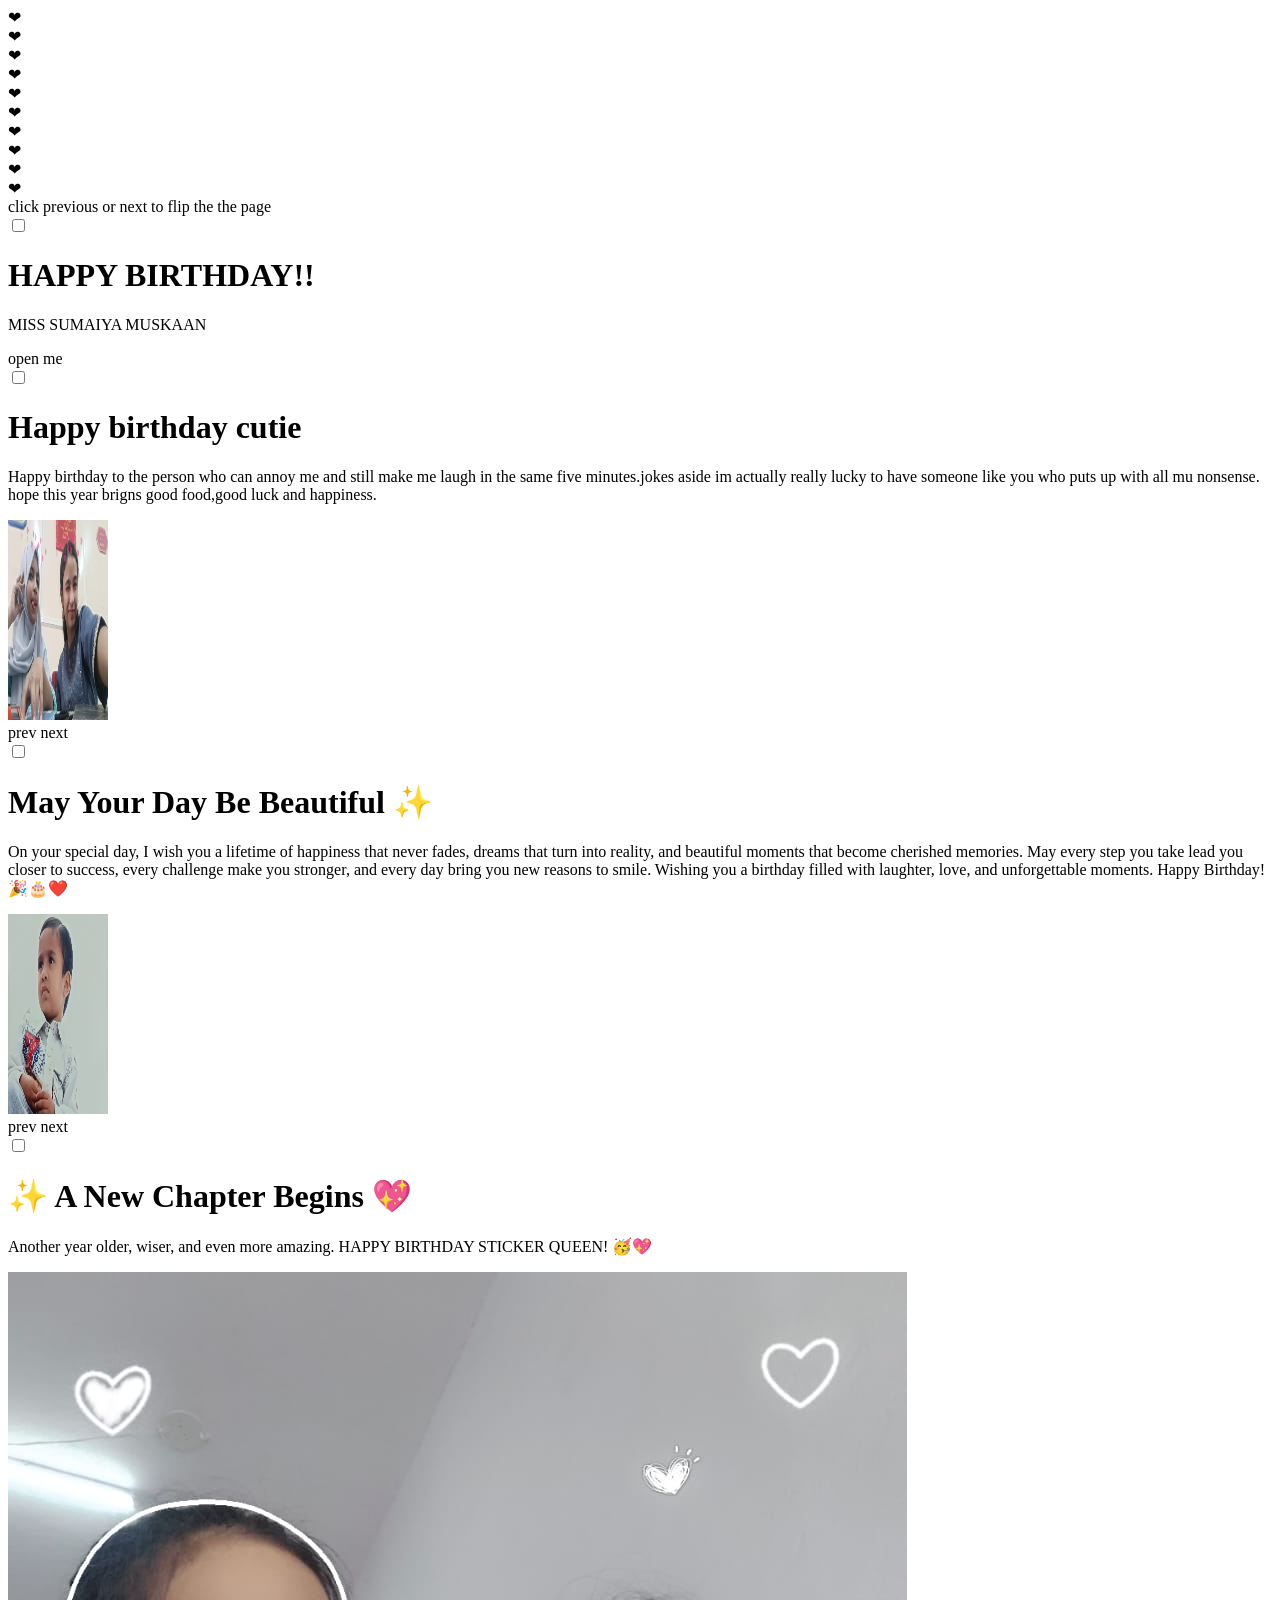
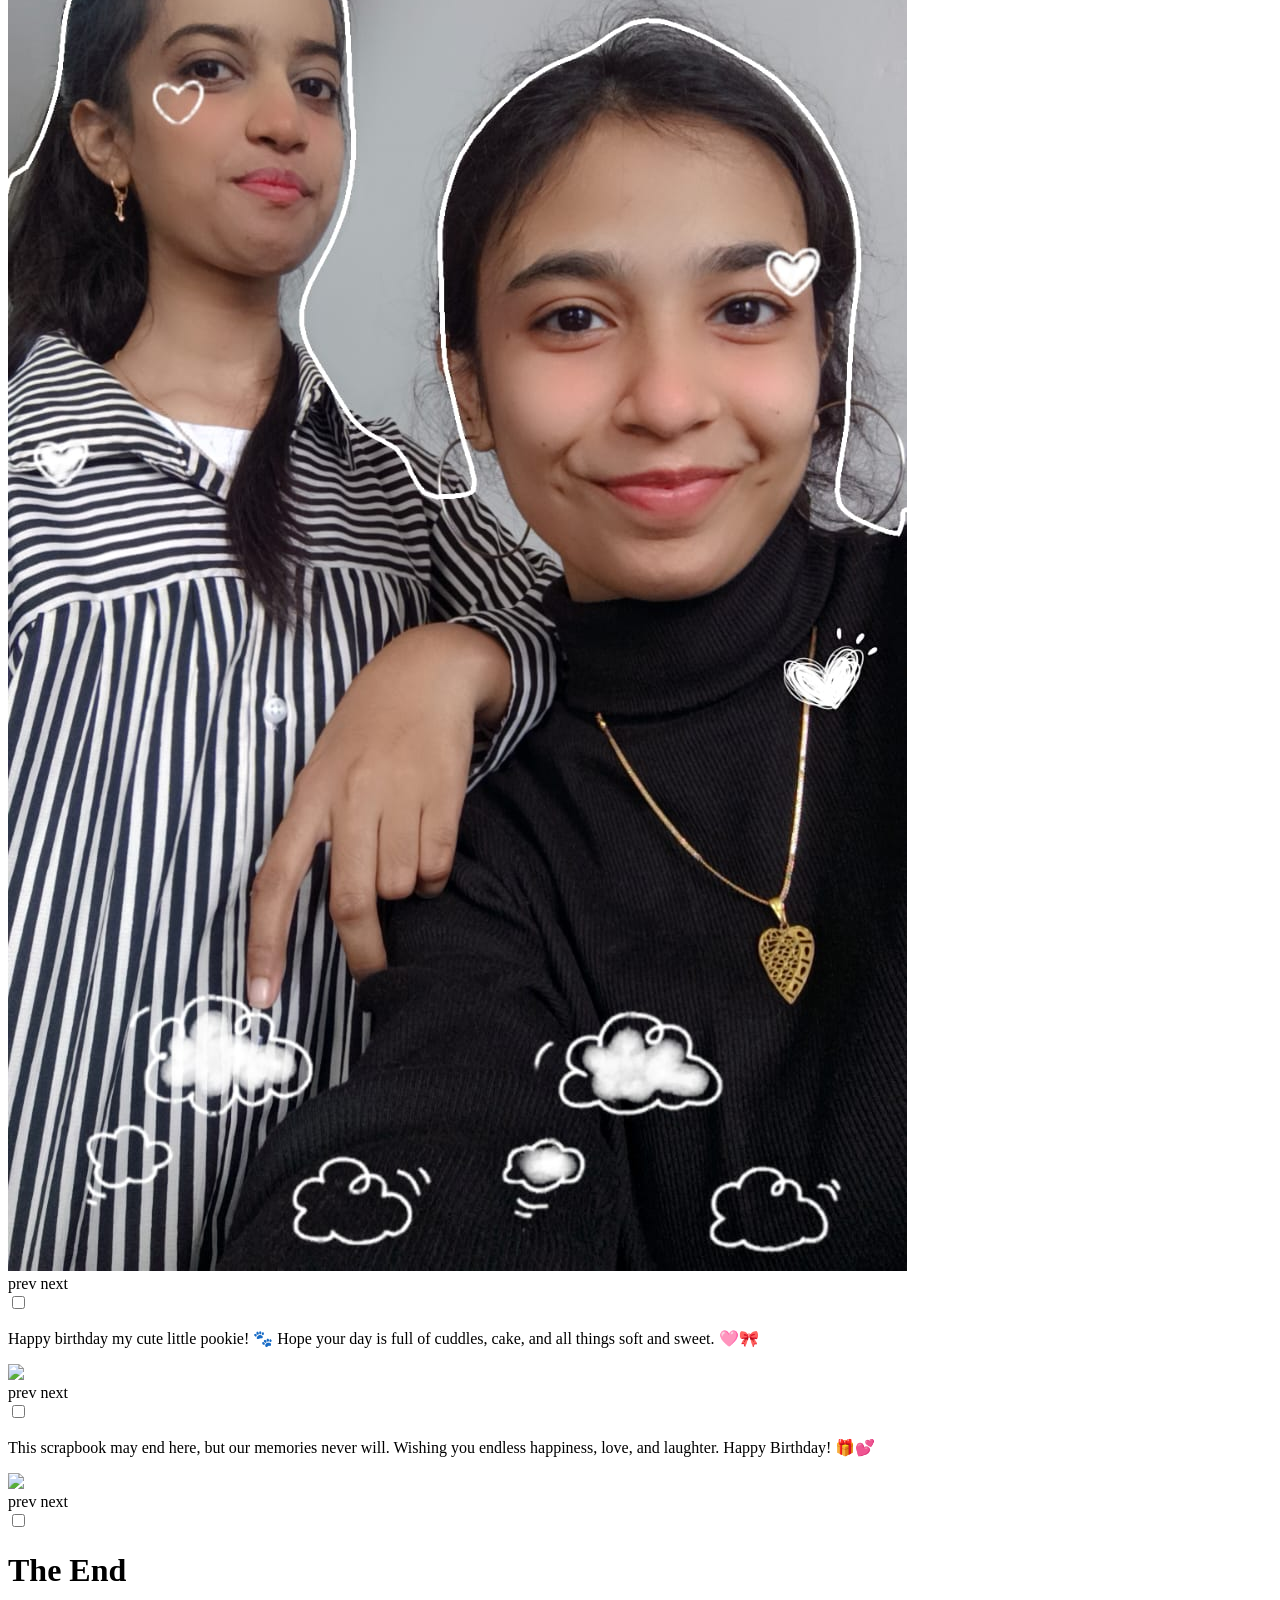
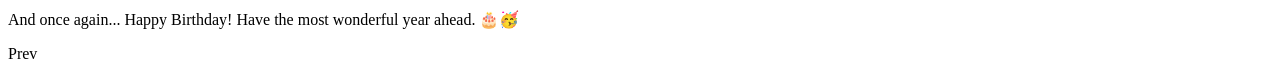
==== index.html @ 7c49c55a "Add files via upload" ====
<!DOCTYPE html>
<html lang="en">
<head>
    <meta charset="UTF-8">
    <meta name="viewport" content="width=device-width, initial-scale=1.0">
    <title>Document</title>
    <link rel="stylesheet" href="new.css">
    <link rel="preconnect" href="https://fonts.googleapis.com">
<link href="https://fonts.googleapis.com/css2?family=Caveat:wght@500;700&display=swap" rel="stylesheet">
</head>
<body>
   <div class="stars"></div>
  <div class="heart heart1">❤</div>
  <div class="heart heart2">❤</div>
  <div class="heart heart3">❤</div>
  <div class="heart heart4">❤</div>
  <div class="heart heart5">❤</div>
  <div class="heart heart6">❤</div>
  <div class="heart heart7">❤</div>
  <div class="heart heart8">❤</div>
  <div class="heart heart9">❤</div>
  <div class="heart heart10">❤</div>
 

<div class="hint">click previous or next to flip the the page</div>
<div class="book-container">
    <div class="book">
        <!-- page1:cover -->
         <input type="checkbox" id="p1" class="flip">
         <div class="page cover p1">
            <h1>HAPPY BIRTHDAY!!</h1>
            <p>MISS SUMAIYA MUSKAAN</p>
            <label class="cover next" for="p1">open me</label>
         </div>
         <!-- page2 -->
          <input type="checkbox" id="p2" class="flip">
          <div class="page p2">
            <!-- rightpage -->
             <div class="page-container">
                <div class="right-page">
                    <h1>Happy birthday cutie</h1>
                <P>Happy birthday to the person who can annoy me and still make me laugh in the same five minutes.jokes aside im actually really lucky to have someone like you who puts up with all mu nonsense.
                hope this year brigns good food,good luck and happiness.
             </P>
             </div>
             <!-- leftpage -->
              <div class="left-page">
             <div class="polaroid"> 
              <img src="muskaan.1.jpeg" height="200px" width="100px">
            </div>
              </div> 
             </div>
              <label class="corner prev" for="p1">prev</label>
                <label class="corner next" for="p2">next</label>
          </div>
          <!-- page3 -->
            <input type="checkbox" id="p3" class="flip">
          <div class="page p3">
            <!-- rightpage -->
             <div class="page-container">
                <div class="right-page">
                   <h1>May Your Day Be Beautiful ✨</h1>
                <P>On your special day, I wish you a lifetime of happiness that never fades, dreams that turn into reality, and beautiful moments that become cherished memories. May every step you take lead you closer to success, every challenge make you stronger, and every day bring you new reasons to smile.
                  Wishing you a birthday filled with laughter, love, and unforgettable moments. Happy Birthday! 🎉🎂❤️
             </P>
             </div>
             <!-- leftpage -->
              <div class="left-page">
             <div class="polaroid">
               <img src="muskaan.3.jpeg" height="200px" width="100px">
             </div>
              </div>
             </div>
              <label class="corner prev" for="p2">prev</label>
                <label class="corner next" for="p3">next</label>
          </div>
          <!-- page4 -->
            <input type="checkbox" id="p4" class="flip">
          <div class="page p4">
            <!-- rightpage -->
            <div class="page-container">
                 <div class="right-page">
                  <h1>✨ A New Chapter Begins 💖</h1>
                <P>Another year older, wiser, and even more amazing. HAPPY BIRTHDAY STICKER QUEEN! 🥳💖
             </P>
             </div>
             <!-- leftpage -->
              <div class="left-page">
             <div class="polaroid">
             <img src="sumaiya.1.jpeg">
            
             </div>
              </div>
            </div>
              <label class="corner prev" for="p3">prev</label>
                <label class="corner next" for="p4">next</label>
          </div>
          <!-- page5 -->
            <input type="checkbox" id="p5" class="flip">
          <div class="page p5">
            <!-- rightpage -->
             <div class="page-container">
                <div class="right-page">
                <P>Happy birthday my cute little pookie! 🐾 Hope your day is full of cuddles, cake, and all things soft and sweet. 🩷🎀
             </P>
             </div>
             <!-- leftpage -->
              <div class="left-page">
            <img src="https://encrypted-tbn0.gstatic.com/images?q=tbn:ANd9GcQgfj0RF3R694NCKuXHL8I7Q77uCmLaYUZN8ybSMctIMw&s=10">
              </div>
             </div>
              <label class="corner prev" for="p4">prev</label>
                <label class="corner next" for="p5">next</label>
          </div>
          <!-- page6 -->
            <input type="checkbox" id="p6" class="flip">
          <div class="page p6">
            <!-- rightpage -->
             <div class="page-container">
                <div class="right-page">
                <P>This scrapbook may end here, but our memories never will. Wishing you endless happiness, love, and laughter. Happy Birthday! 🎁💕
             </P>
             </div>
             <!-- leftpage -->
              <div class="left-page">
                <img src="https://encrypted-tbn0.gstatic.com/images?q=tbn:ANd9GcQgfj0RF3R694NCKuXHL8I7Q77uCmLaYUZN8ybSMctIMw&s=10">

              </div>
             </div>
              <label class="corner prev" for="p5">prev</label>
                <label class="corner next" for="p6">next</label>
          </div>
            <!-- Page 7: Last page -->
      <input type="checkbox" id="p7" class="flip">
      <div class="page last-page p7">
        <h1>The End</h1>
        <p>And once again... Happy Birthday! Have the most wonderful year ahead. 🎂🥳</p>
        <label class="corner prev" for="p6">Prev</label>
      </div>
 </div>
</div>
</body>
</html>
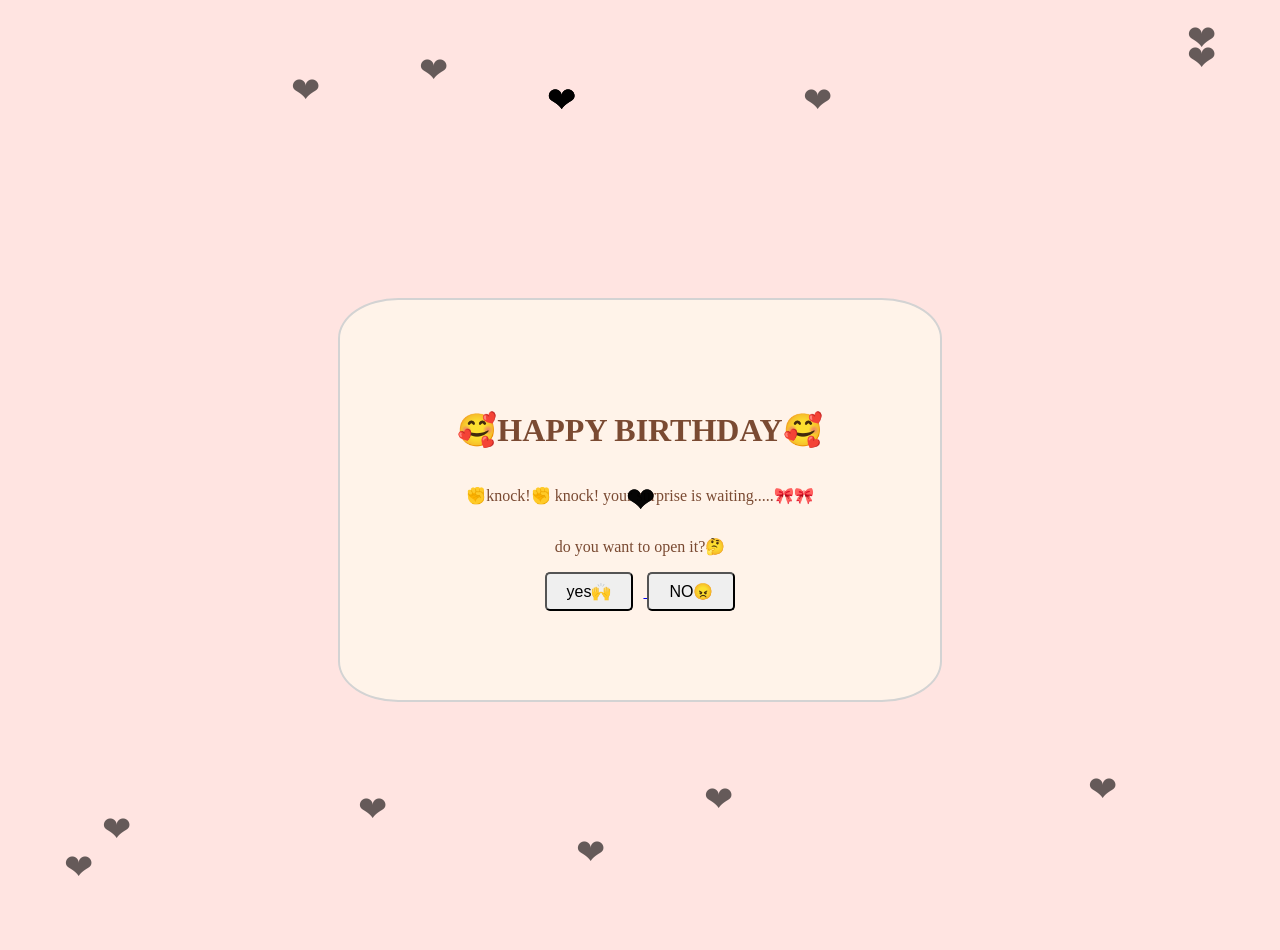
==== commit 0d848aec: "Add files via upload" ====
--- a/index.html
+++ b/index.html
@@ -4,13 +4,163 @@
     <meta charset="UTF-8">
     <meta name="viewport" content="width=device-width, initial-scale=1.0">
     <title>Document</title>
-    <link rel="stylesheet" href="new.css">
-    <link rel="preconnect" href="https://fonts.googleapis.com">
-<link href="https://fonts.googleapis.com/css2?family=Caveat:wght@500;700&display=swap" rel="stylesheet">
+    <style>
+        body{
+            margin:0;
+            padding:0;
+            box-sizing:border-box;
+            display:flex;
+            margin-top:50px;
+            justify-content:center;
+            align-items:center;
+            height:100vh;
+              background-color: #FFE4E1;
+            }
+        .container{
+         height:400px;
+         width:600px;
+         border:2px solid lightgray;
+         border-radius: 10%;
+        display:flex;
+        justify-content:center;
+        align-items:center;
+        flex-direction:column;
+        background-color:#FFF3E9;
+        color:  #7A4A32;
+        }     
+      ;
+A 
+        .button{
+           display:flex;
+           flex-direction:row;
+           
+        }
+        .first-button{
+            margin-right:10px;
+              padding: 8px 20px;
+              font-size: 16px;
+              border-radius:5px 5px 5px 5px;
+        }
+        .second-button{
+            padding: 8px 20px;
+            font-size: 16px;
+            border-radius:5px 5px 5px 5px;
+        }
+        .second-button:hover{
+             transform: translate(50px, 20px);
+        }
+        .heart{
+    position:absolute;
+    color:black;
+    font-size:35px;
+    animation:float 6s linear infinite;
+    opacity:.6;
+}
+
+.heart1{
+    left:8%;
+    bottom:50px;
+}
+
+.heart2{
+    left:85%;
+    bottom:90px;
+    animation-delay:2s;
+}
+
+.heart3{
+    left:55%;
+    bottom:80px;
+    /* animation-delay:4s; */
+}
+.heart4{
+    left:28%;
+    bottom:70px;
+}
+
+.heart5{
+    left:5%;
+    bottom:12px;
+    /* animation-delay:2s; */
+}
+
+.heart6{
+    right:55%;
+  top:80px;
+    /* animation-delay:4s; */
+}
+.heart7{
+    right:55%;
+  top:80px;
+    /* animation-delay:4s; */
+}
+.heart8{
+    right:65%;
+  top:50px;
+   
+}
+.heart9{
+    right:75%;
+  top:70px;
+    /* animation-delay:4s; */
+}
+.heart10{
+    right:5%;
+  top:38px;
+    /* animation-delay:4s; */
+}
+.heart15{
+    left:45%;
+    bottom:27px;
+    /* animation-delay:2s; */
+}
+
+.heart16{
+    right:35%;
+  top:80px;
+    /* animation-delay:4s; */
+}
+.heart17{
+    right:55%;
+  top:80px;
+    animation-delay:4s;
+}
+.heart18{
+    right:55%;
+  top:80px;
+    animation-delay:4s;
+}
+.heart19{
+    right:55%;
+  top:80px;
+    animation-delay:4s;
+}
+.heart20{
+    right:5%;
+  top:18px;
+    animation-delay:4s;
+}
+@keyframes float{
+
+0%{
+transform:translateY(0);
+opacity:0;
+}
+
+20%{
+opacity:1;
+}
+
+100%{
+transform:translateY(-120vh);
+opacity:0;
+}
+
+}
+    </style>
 </head>
 <body>
-   <div class="stars"></div>
-  <div class="heart heart1">❤</div>
+    <div class="heart heart1">❤</div>
   <div class="heart heart2">❤</div>
   <div class="heart heart3">❤</div>
   <div class="heart heart4">❤</div>
@@ -20,124 +170,30 @@
   <div class="heart heart8">❤</div>
   <div class="heart heart9">❤</div>
   <div class="heart heart10">❤</div>
- 
-
-<div class="hint">click previous or next to flip the the page</div>
-<div class="book-container">
-    <div class="book">
-        <!-- page1:cover -->
-         <input type="checkbox" id="p1" class="flip">
-         <div class="page cover p1">
-            <h1>HAPPY BIRTHDAY!!</h1>
-            <p>MISS SUMAIYA MUSKAAN</p>
-            <label class="cover next" for="p1">open me</label>
-         </div>
-         <!-- page2 -->
-          <input type="checkbox" id="p2" class="flip">
-          <div class="page p2">
-            <!-- rightpage -->
-             <div class="page-container">
-                <div class="right-page">
-                    <h1>Happy birthday cutie</h1>
-                <P>Happy birthday to the person who can annoy me and still make me laugh in the same five minutes.jokes aside im actually really lucky to have someone like you who puts up with all mu nonsense.
-                hope this year brigns good food,good luck and happiness.
-             </P>
-             </div>
-             <!-- leftpage -->
-              <div class="left-page">
-             <div class="polaroid"> 
-              <img src="muskaan.1.jpeg" height="200px" width="100px">
-            </div>
-              </div> 
-             </div>
-              <label class="corner prev" for="p1">prev</label>
-                <label class="corner next" for="p2">next</label>
-          </div>
-          <!-- page3 -->
-            <input type="checkbox" id="p3" class="flip">
-          <div class="page p3">
-            <!-- rightpage -->
-             <div class="page-container">
-                <div class="right-page">
-                   <h1>May Your Day Be Beautiful ✨</h1>
-                <P>On your special day, I wish you a lifetime of happiness that never fades, dreams that turn into reality, and beautiful moments that become cherished memories. May every step you take lead you closer to success, every challenge make you stronger, and every day bring you new reasons to smile.
-                  Wishing you a birthday filled with laughter, love, and unforgettable moments. Happy Birthday! 🎉🎂❤️
-             </P>
-             </div>
-             <!-- leftpage -->
-              <div class="left-page">
-             <div class="polaroid">
-               <img src="muskaan.3.jpeg" height="200px" width="100px">
-             </div>
-              </div>
-             </div>
-              <label class="corner prev" for="p2">prev</label>
-                <label class="corner next" for="p3">next</label>
-          </div>
-          <!-- page4 -->
-            <input type="checkbox" id="p4" class="flip">
-          <div class="page p4">
-            <!-- rightpage -->
-            <div class="page-container">
-                 <div class="right-page">
-                  <h1>✨ A New Chapter Begins 💖</h1>
-                <P>Another year older, wiser, and even more amazing. HAPPY BIRTHDAY STICKER QUEEN! 🥳💖
-             </P>
-             </div>
-             <!-- leftpage -->
-              <div class="left-page">
-             <div class="polaroid">
-             <img src="sumaiya.1.jpeg">
-            
-             </div>
-              </div>
-            </div>
-              <label class="corner prev" for="p3">prev</label>
-                <label class="corner next" for="p4">next</label>
-          </div>
-          <!-- page5 -->
-            <input type="checkbox" id="p5" class="flip">
-          <div class="page p5">
-            <!-- rightpage -->
-             <div class="page-container">
-                <div class="right-page">
-                <P>Happy birthday my cute little pookie! 🐾 Hope your day is full of cuddles, cake, and all things soft and sweet. 🩷🎀
-             </P>
-             </div>
-             <!-- leftpage -->
-              <div class="left-page">
-            <img src="https://encrypted-tbn0.gstatic.com/images?q=tbn:ANd9GcQgfj0RF3R694NCKuXHL8I7Q77uCmLaYUZN8ybSMctIMw&s=10">
-              </div>
-             </div>
-              <label class="corner prev" for="p4">prev</label>
-                <label class="corner next" for="p5">next</label>
-          </div>
-          <!-- page6 -->
-            <input type="checkbox" id="p6" class="flip">
-          <div class="page p6">
-            <!-- rightpage -->
-             <div class="page-container">
-                <div class="right-page">
-                <P>This scrapbook may end here, but our memories never will. Wishing you endless happiness, love, and laughter. Happy Birthday! 🎁💕
-             </P>
-             </div>
-             <!-- leftpage -->
-              <div class="left-page">
-                <img src="https://encrypted-tbn0.gstatic.com/images?q=tbn:ANd9GcQgfj0RF3R694NCKuXHL8I7Q77uCmLaYUZN8ybSMctIMw&s=10">
-
-              </div>
-             </div>
-              <label class="corner prev" for="p5">prev</label>
-                <label class="corner next" for="p6">next</label>
-          </div>
-            <!-- Page 7: Last page -->
-      <input type="checkbox" id="p7" class="flip">
-      <div class="page last-page p7">
-        <h1>The End</h1>
-        <p>And once again... Happy Birthday! Have the most wonderful year ahead. 🎂🥳</p>
-        <label class="corner prev" for="p6">Prev</label>
-      </div>
- </div>
-</div>
+   <div class="heart heart11">❤</div>
+  <div class="heart heart12">❤</div>
+  <div class="heart heart13">❤</div>
+  <div class="heart heart14">❤</div>
+  <div class="heart heart15">❤</div>
+  <div class="heart heart16">❤</div>
+  <div class="heart heart17">❤</div>
+  <div class="heart heart18">❤</div>
+  <div class="heart heart19">❤</div>
+  <div class="heart heart20">❤</div>
+    <!-- <a href="new.html">
+  <button class="first-button">yes</button>
+</a> -->
+   <div class="container">
+      <h1>🥰HAPPY BIRTHDAY🥰</h1>
+      <p> ✊knock!✊ knock! your surprise is waiting.....🎀🎀</p>
+      <P>do you want to open it?🤔</P>
+       <div class="button">
+        <!-- <button class="first-button">yes</button> -->
+      <a href="new.html">
+        <button class="first-button">yes🙌 </button>
+      </a>
+        <button class="second-button">NO😠</button>
+       </div>
+   </div> 
 </body>
 </html>
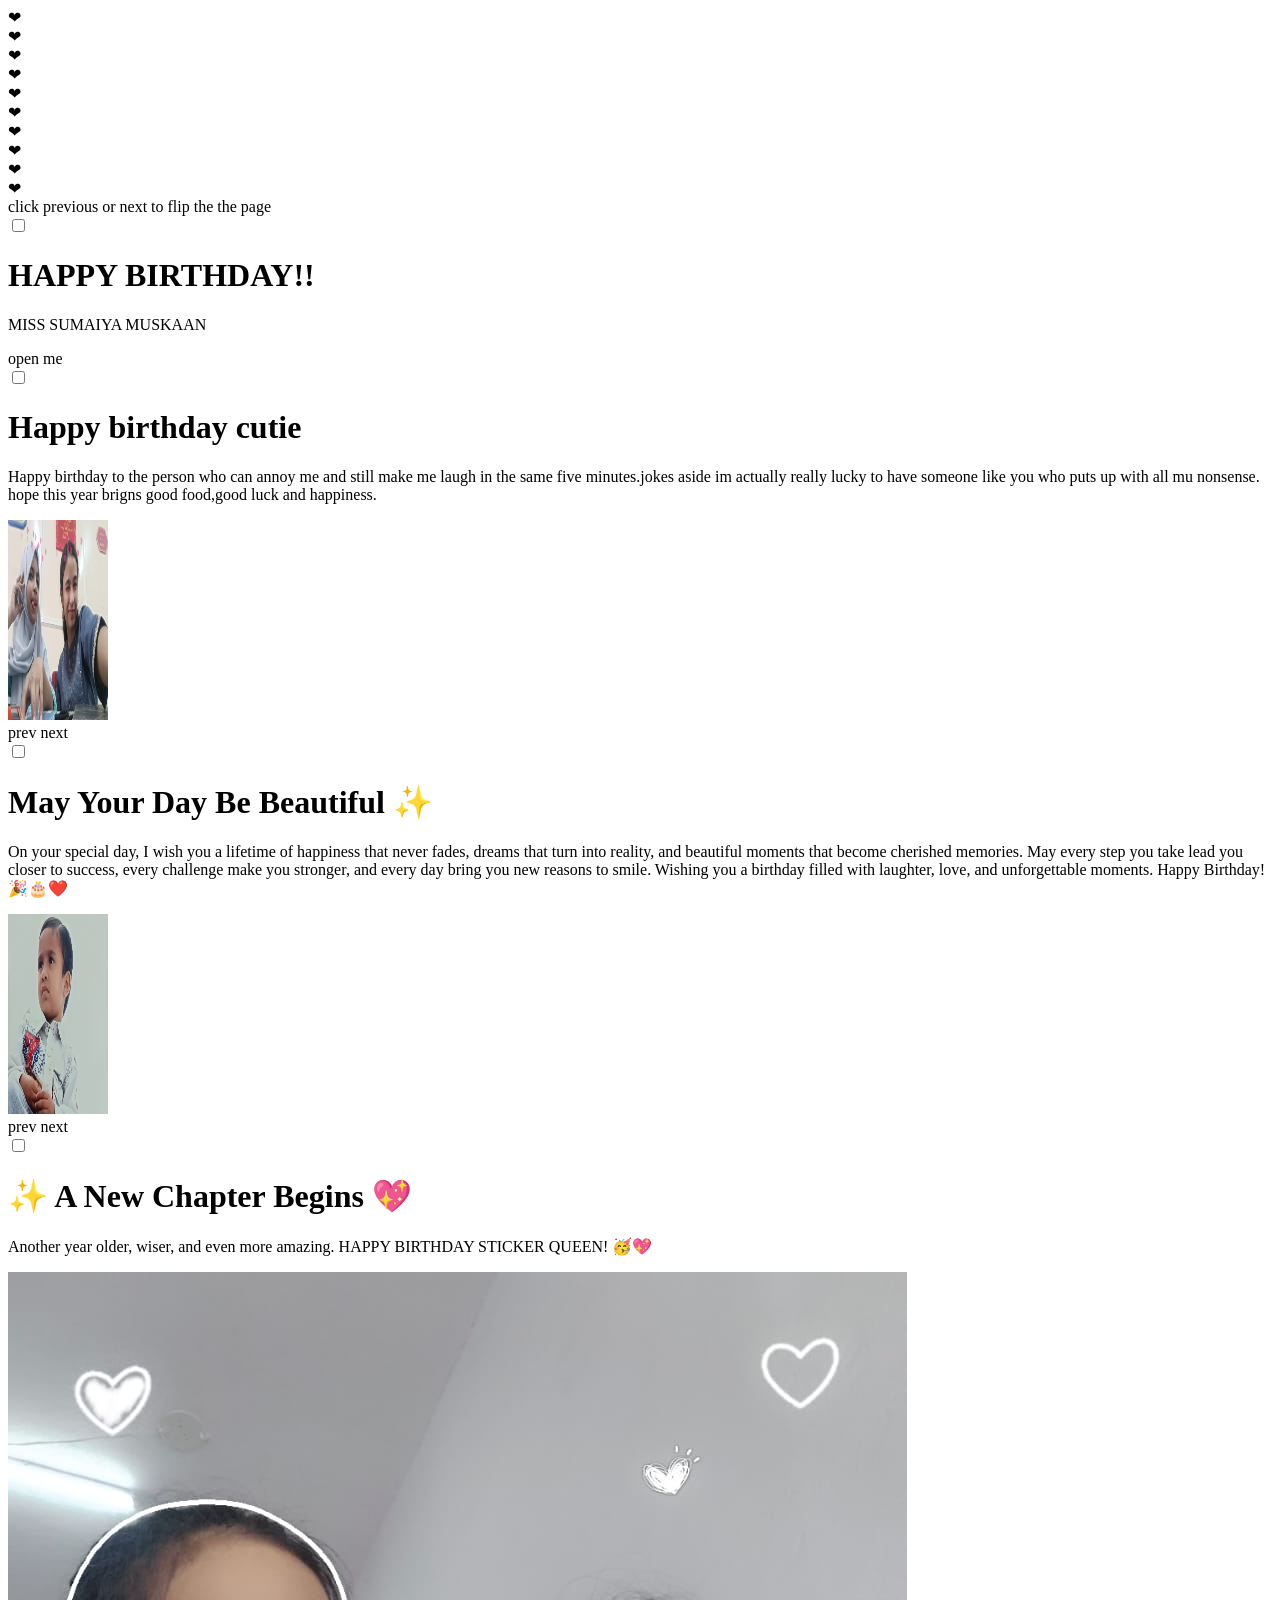
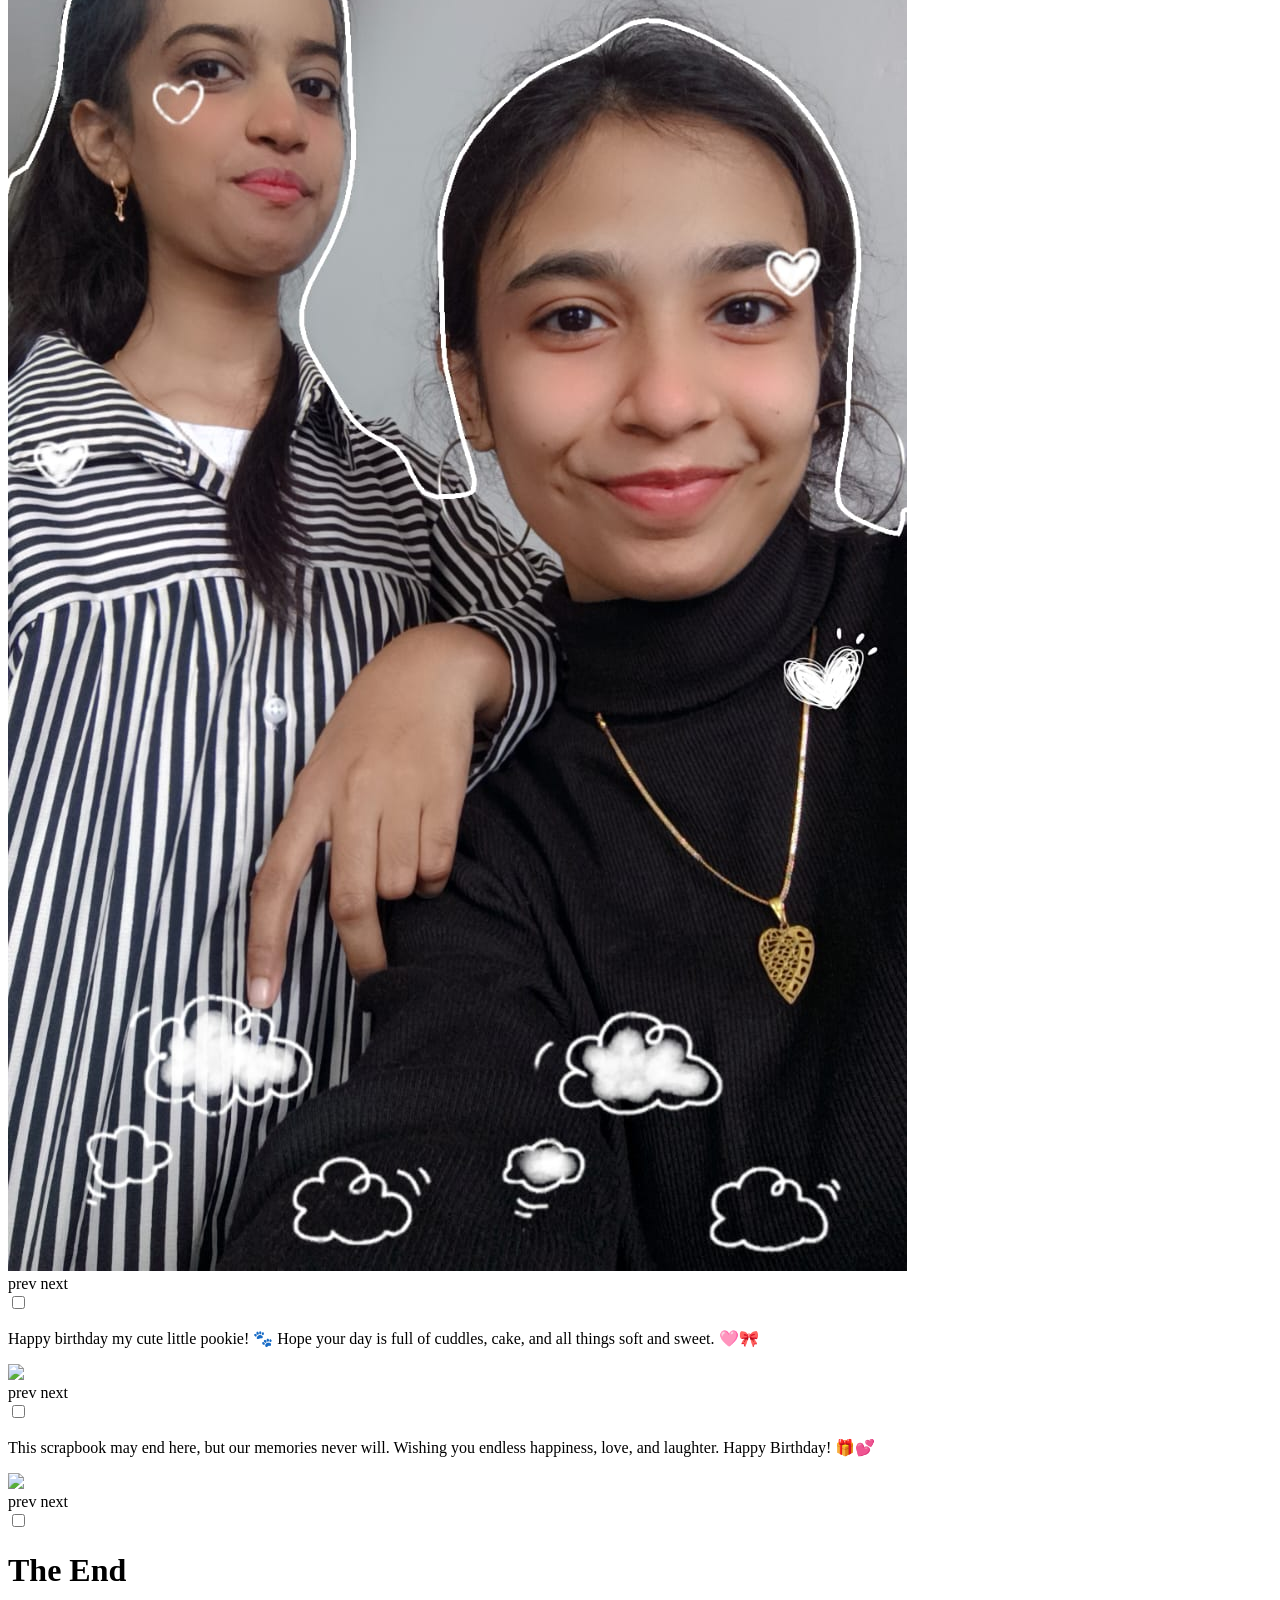
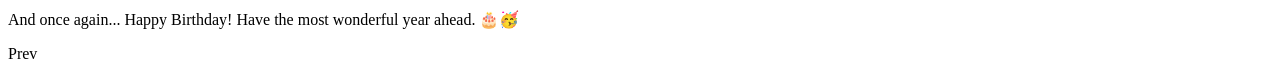
==== commit 8cca9366: "Add files via upload" ====
--- a/index.html
+++ b/index.html
@@ -4,163 +4,13 @@
     <meta charset="UTF-8">
     <meta name="viewport" content="width=device-width, initial-scale=1.0">
     <title>Document</title>
-    <style>
-        body{
-            margin:0;
-            padding:0;
-            box-sizing:border-box;
-            display:flex;
-            margin-top:50px;
-            justify-content:center;
-            align-items:center;
-            height:100vh;
-              background-color: #FFE4E1;
-            }
-        .container{
-         height:400px;
-         width:600px;
-         border:2px solid lightgray;
-         border-radius: 10%;
-        display:flex;
-        justify-content:center;
-        align-items:center;
-        flex-direction:column;
-        background-color:#FFF3E9;
-        color:  #7A4A32;
-        }     
-      ;
-A 
-        .button{
-           display:flex;
-           flex-direction:row;
-           
-        }
-        .first-button{
-            margin-right:10px;
-              padding: 8px 20px;
-              font-size: 16px;
-              border-radius:5px 5px 5px 5px;
-        }
-        .second-button{
-            padding: 8px 20px;
-            font-size: 16px;
-            border-radius:5px 5px 5px 5px;
-        }
-        .second-button:hover{
-             transform: translate(50px, 20px);
-        }
-        .heart{
-    position:absolute;
-    color:black;
-    font-size:35px;
-    animation:float 6s linear infinite;
-    opacity:.6;
-}
-
-.heart1{
-    left:8%;
-    bottom:50px;
-}
-
-.heart2{
-    left:85%;
-    bottom:90px;
-    animation-delay:2s;
-}
-
-.heart3{
-    left:55%;
-    bottom:80px;
-    /* animation-delay:4s; */
-}
-.heart4{
-    left:28%;
-    bottom:70px;
-}
-
-.heart5{
-    left:5%;
-    bottom:12px;
-    /* animation-delay:2s; */
-}
-
-.heart6{
-    right:55%;
-  top:80px;
-    /* animation-delay:4s; */
-}
-.heart7{
-    right:55%;
-  top:80px;
-    /* animation-delay:4s; */
-}
-.heart8{
-    right:65%;
-  top:50px;
-   
-}
-.heart9{
-    right:75%;
-  top:70px;
-    /* animation-delay:4s; */
-}
-.heart10{
-    right:5%;
-  top:38px;
-    /* animation-delay:4s; */
-}
-.heart15{
-    left:45%;
-    bottom:27px;
-    /* animation-delay:2s; */
-}
-
-.heart16{
-    right:35%;
-  top:80px;
-    /* animation-delay:4s; */
-}
-.heart17{
-    right:55%;
-  top:80px;
-    animation-delay:4s;
-}
-.heart18{
-    right:55%;
-  top:80px;
-    animation-delay:4s;
-}
-.heart19{
-    right:55%;
-  top:80px;
-    animation-delay:4s;
-}
-.heart20{
-    right:5%;
-  top:18px;
-    animation-delay:4s;
-}
-@keyframes float{
-
-0%{
-transform:translateY(0);
-opacity:0;
-}
-
-20%{
-opacity:1;
-}
-
-100%{
-transform:translateY(-120vh);
-opacity:0;
-}
-
-}
-    </style>
+    <link rel="stylesheet" href="new.css">
+    <link rel="preconnect" href="https://fonts.googleapis.com">
+<link href="https://fonts.googleapis.com/css2?family=Caveat:wght@500;700&display=swap" rel="stylesheet">
 </head>
 <body>
-    <div class="heart heart1">❤</div>
+   <div class="stars"></div>
+  <div class="heart heart1">❤</div>
   <div class="heart heart2">❤</div>
   <div class="heart heart3">❤</div>
   <div class="heart heart4">❤</div>
@@ -170,30 +20,124 @@
   <div class="heart heart8">❤</div>
   <div class="heart heart9">❤</div>
   <div class="heart heart10">❤</div>
-   <div class="heart heart11">❤</div>
-  <div class="heart heart12">❤</div>
-  <div class="heart heart13">❤</div>
-  <div class="heart heart14">❤</div>
-  <div class="heart heart15">❤</div>
-  <div class="heart heart16">❤</div>
-  <div class="heart heart17">❤</div>
-  <div class="heart heart18">❤</div>
-  <div class="heart heart19">❤</div>
-  <div class="heart heart20">❤</div>
-    <!-- <a href="new.html">
-  <button class="first-button">yes</button>
-</a> -->
-   <div class="container">
-      <h1>🥰HAPPY BIRTHDAY🥰</h1>
-      <p> ✊knock!✊ knock! your surprise is waiting.....🎀🎀</p>
-      <P>do you want to open it?🤔</P>
-       <div class="button">
-        <!-- <button class="first-button">yes</button> -->
-      <a href="new.html">
-        <button class="first-button">yes🙌 </button>
-      </a>
-        <button class="second-button">NO😠</button>
-       </div>
-   </div> 
+ 
+
+<div class="hint">click previous or next to flip the the page</div>
+<div class="book-container">
+    <div class="book">
+        <!-- page1:cover -->
+         <input type="checkbox" id="p1" class="flip">
+         <div class="page cover p1">
+            <h1>HAPPY BIRTHDAY!!</h1>
+            <p>MISS SUMAIYA MUSKAAN</p>
+            <label class="cover next" for="p1">open me</label>
+         </div>
+         <!-- page2 -->
+          <input type="checkbox" id="p2" class="flip">
+          <div class="page p2">
+            <!-- rightpage -->
+             <div class="page-container">
+                <div class="right-page">
+                    <h1>Happy birthday cutie</h1>
+                <P>Happy birthday to the person who can annoy me and still make me laugh in the same five minutes.jokes aside im actually really lucky to have someone like you who puts up with all mu nonsense.
+                hope this year brigns good food,good luck and happiness.
+             </P>
+             </div>
+             <!-- leftpage -->
+              <div class="left-page">
+             <div class="polaroid"> 
+              <img src="muskaan.1.jpeg" height="200px" width="100px">
+            </div>
+              </div> 
+             </div>
+              <label class="corner prev" for="p1">prev</label>
+                <label class="corner next" for="p2">next</label>
+          </div>
+          <!-- page3 -->
+            <input type="checkbox" id="p3" class="flip">
+          <div class="page p3">
+            <!-- rightpage -->
+             <div class="page-container">
+                <div class="right-page">
+                   <h1>May Your Day Be Beautiful ✨</h1>
+                <P>On your special day, I wish you a lifetime of happiness that never fades, dreams that turn into reality, and beautiful moments that become cherished memories. May every step you take lead you closer to success, every challenge make you stronger, and every day bring you new reasons to smile.
+                  Wishing you a birthday filled with laughter, love, and unforgettable moments. Happy Birthday! 🎉🎂❤️
+             </P>
+             </div>
+             <!-- leftpage -->
+              <div class="left-page">
+             <div class="polaroid">
+               <img src="muskaan.3.jpeg" height="200px" width="100px">
+             </div>
+              </div>
+             </div>
+              <label class="corner prev" for="p2">prev</label>
+                <label class="corner next" for="p3">next</label>
+          </div>
+          <!-- page4 -->
+            <input type="checkbox" id="p4" class="flip">
+          <div class="page p4">
+            <!-- rightpage -->
+            <div class="page-container">
+                 <div class="right-page">
+                  <h1>✨ A New Chapter Begins 💖</h1>
+                <P>Another year older, wiser, and even more amazing. HAPPY BIRTHDAY STICKER QUEEN! 🥳💖
+             </P>
+             </div>
+             <!-- leftpage -->
+              <div class="left-page">
+             <div class="polaroid">
+             <img src="sumaiya.1.jpeg">
+            
+             </div>
+              </div>
+            </div>
+              <label class="corner prev" for="p3">prev</label>
+                <label class="corner next" for="p4">next</label>
+          </div>
+          <!-- page5 -->
+            <input type="checkbox" id="p5" class="flip">
+          <div class="page p5">
+            <!-- rightpage -->
+             <div class="page-container">
+                <div class="right-page">
+                <P>Happy birthday my cute little pookie! 🐾 Hope your day is full of cuddles, cake, and all things soft and sweet. 🩷🎀
+             </P>
+             </div>
+             <!-- leftpage -->
+              <div class="left-page">
+            <img src="https://encrypted-tbn0.gstatic.com/images?q=tbn:ANd9GcQgfj0RF3R694NCKuXHL8I7Q77uCmLaYUZN8ybSMctIMw&s=10">
+              </div>
+             </div>
+              <label class="corner prev" for="p4">prev</label>
+                <label class="corner next" for="p5">next</label>
+          </div>
+          <!-- page6 -->
+            <input type="checkbox" id="p6" class="flip">
+          <div class="page p6">
+            <!-- rightpage -->
+             <div class="page-container">
+                <div class="right-page">
+                <P>This scrapbook may end here, but our memories never will. Wishing you endless happiness, love, and laughter. Happy Birthday! 🎁💕
+             </P>
+             </div>
+             <!-- leftpage -->
+              <div class="left-page">
+                <img src="https://encrypted-tbn0.gstatic.com/images?q=tbn:ANd9GcQgfj0RF3R694NCKuXHL8I7Q77uCmLaYUZN8ybSMctIMw&s=10">
+
+              </div>
+             </div>
+              <label class="corner prev" for="p5">prev</label>
+                <label class="corner next" for="p6">next</label>
+          </div>
+            <!-- Page 7: Last page -->
+      <input type="checkbox" id="p7" class="flip">
+      <div class="page last-page p7">
+        <h1>The End</h1>
+        <p>And once again... Happy Birthday! Have the most wonderful year ahead. 🎂🥳</p>
+        <label class="corner prev" for="p6">Prev</label>
+      </div>
+ </div>
+</div>
 </body>
 </html>
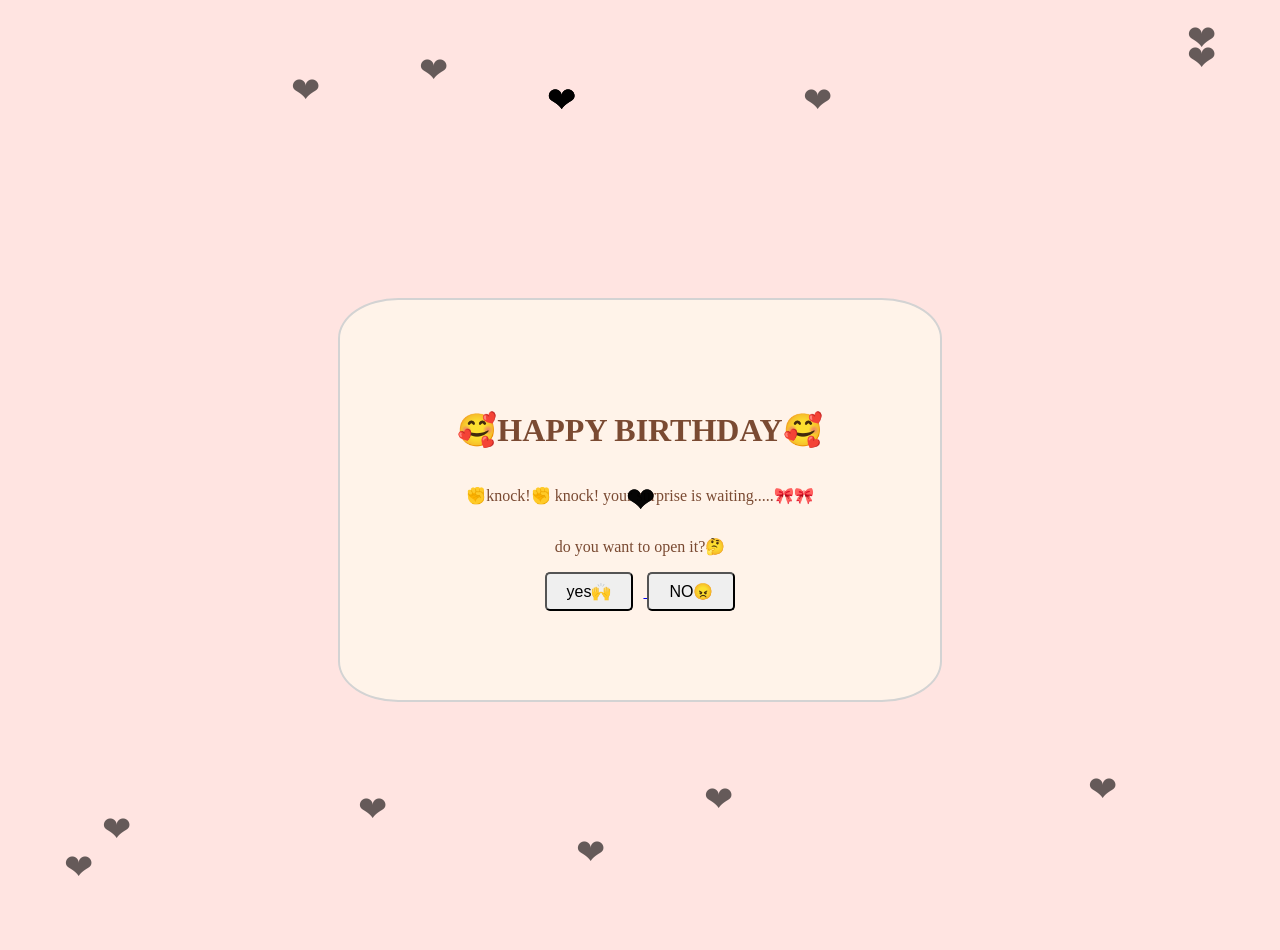
==== commit 3650db21: "Add files via upload" ====
--- a/index.html
+++ b/index.html
@@ -4,13 +4,163 @@
     <meta charset="UTF-8">
     <meta name="viewport" content="width=device-width, initial-scale=1.0">
     <title>Document</title>
-    <link rel="stylesheet" href="new.css">
-    <link rel="preconnect" href="https://fonts.googleapis.com">
-<link href="https://fonts.googleapis.com/css2?family=Caveat:wght@500;700&display=swap" rel="stylesheet">
+    <style>
+        body{
+            margin:0;
+            padding:0;
+            box-sizing:border-box;
+            display:flex;
+            margin-top:50px;
+            justify-content:center;
+            align-items:center;
+            height:100vh;
+              background-color: #FFE4E1;
+            }
+        .container{
+         height:400px;
+         width:600px;
+         border:2px solid lightgray;
+         border-radius: 10%;
+        display:flex;
+        justify-content:center;
+        align-items:center;
+        flex-direction:column;
+        background-color:#FFF3E9;
+        color:  #7A4A32;
+        }     
+      ;
+A 
+        .button{
+           display:flex;
+           flex-direction:row;
+           
+        }
+        .first-button{
+            margin-right:10px;
+              padding: 8px 20px;
+              font-size: 16px;
+              border-radius:5px 5px 5px 5px;
+        }
+        .second-button{
+            padding: 8px 20px;
+            font-size: 16px;
+            border-radius:5px 5px 5px 5px;
+        }
+        .second-button:hover{
+             transform: translate(50px, 20px);
+        }
+        .heart{
+    position:absolute;
+    color:black;
+    font-size:35px;
+    animation:float 6s linear infinite;
+    opacity:.6;
+}
+
+.heart1{
+    left:8%;
+    bottom:50px;
+}
+
+.heart2{
+    left:85%;
+    bottom:90px;
+    animation-delay:2s;
+}
+
+.heart3{
+    left:55%;
+    bottom:80px;
+    /* animation-delay:4s; */
+}
+.heart4{
+    left:28%;
+    bottom:70px;
+}
+
+.heart5{
+    left:5%;
+    bottom:12px;
+    /* animation-delay:2s; */
+}
+
+.heart6{
+    right:55%;
+  top:80px;
+    /* animation-delay:4s; */
+}
+.heart7{
+    right:55%;
+  top:80px;
+    /* animation-delay:4s; */
+}
+.heart8{
+    right:65%;
+  top:50px;
+   
+}
+.heart9{
+    right:75%;
+  top:70px;
+    /* animation-delay:4s; */
+}
+.heart10{
+    right:5%;
+  top:38px;
+    /* animation-delay:4s; */
+}
+.heart15{
+    left:45%;
+    bottom:27px;
+    /* animation-delay:2s; */
+}
+
+.heart16{
+    right:35%;
+  top:80px;
+    /* animation-delay:4s; */
+}
+.heart17{
+    right:55%;
+  top:80px;
+    animation-delay:4s;
+}
+.heart18{
+    right:55%;
+  top:80px;
+    animation-delay:4s;
+}
+.heart19{
+    right:55%;
+  top:80px;
+    animation-delay:4s;
+}
+.heart20{
+    right:5%;
+  top:18px;
+    animation-delay:4s;
+}
+@keyframes float{
+
+0%{
+transform:translateY(0);
+opacity:0;
+}
+
+20%{
+opacity:1;
+}
+
+100%{
+transform:translateY(-120vh);
+opacity:0;
+}
+
+}
+    </style>
 </head>
 <body>
-   <div class="stars"></div>
-  <div class="heart heart1">❤</div>
+    <div class="heart heart1">❤</div>
   <div class="heart heart2">❤</div>
   <div class="heart heart3">❤</div>
   <div class="heart heart4">❤</div>
@@ -20,124 +170,30 @@
   <div class="heart heart8">❤</div>
   <div class="heart heart9">❤</div>
   <div class="heart heart10">❤</div>
- 
-
-<div class="hint">click previous or next to flip the the page</div>
-<div class="book-container">
-    <div class="book">
-        <!-- page1:cover -->
-         <input type="checkbox" id="p1" class="flip">
-         <div class="page cover p1">
-            <h1>HAPPY BIRTHDAY!!</h1>
-            <p>MISS SUMAIYA MUSKAAN</p>
-            <label class="cover next" for="p1">open me</label>
-         </div>
-         <!-- page2 -->
-          <input type="checkbox" id="p2" class="flip">
-          <div class="page p2">
-            <!-- rightpage -->
-             <div class="page-container">
-                <div class="right-page">
-                    <h1>Happy birthday cutie</h1>
-                <P>Happy birthday to the person who can annoy me and still make me laugh in the same five minutes.jokes aside im actually really lucky to have someone like you who puts up with all mu nonsense.
-                hope this year brigns good food,good luck and happiness.
-             </P>
-             </div>
-             <!-- leftpage -->
-              <div class="left-page">
-             <div class="polaroid"> 
-              <img src="muskaan.1.jpeg" height="200px" width="100px">
-            </div>
-              </div> 
-             </div>
-              <label class="corner prev" for="p1">prev</label>
-                <label class="corner next" for="p2">next</label>
-          </div>
-          <!-- page3 -->
-            <input type="checkbox" id="p3" class="flip">
-          <div class="page p3">
-            <!-- rightpage -->
-             <div class="page-container">
-                <div class="right-page">
-                   <h1>May Your Day Be Beautiful ✨</h1>
-                <P>On your special day, I wish you a lifetime of happiness that never fades, dreams that turn into reality, and beautiful moments that become cherished memories. May every step you take lead you closer to success, every challenge make you stronger, and every day bring you new reasons to smile.
-                  Wishing you a birthday filled with laughter, love, and unforgettable moments. Happy Birthday! 🎉🎂❤️
-             </P>
-             </div>
-             <!-- leftpage -->
-              <div class="left-page">
-             <div class="polaroid">
-               <img src="muskaan.3.jpeg" height="200px" width="100px">
-             </div>
-              </div>
-             </div>
-              <label class="corner prev" for="p2">prev</label>
-                <label class="corner next" for="p3">next</label>
-          </div>
-          <!-- page4 -->
-            <input type="checkbox" id="p4" class="flip">
-          <div class="page p4">
-            <!-- rightpage -->
-            <div class="page-container">
-                 <div class="right-page">
-                  <h1>✨ A New Chapter Begins 💖</h1>
-                <P>Another year older, wiser, and even more amazing. HAPPY BIRTHDAY STICKER QUEEN! 🥳💖
-             </P>
-             </div>
-             <!-- leftpage -->
-              <div class="left-page">
-             <div class="polaroid">
-             <img src="sumaiya.1.jpeg">
-            
-             </div>
-              </div>
-            </div>
-              <label class="corner prev" for="p3">prev</label>
-                <label class="corner next" for="p4">next</label>
-          </div>
-          <!-- page5 -->
-            <input type="checkbox" id="p5" class="flip">
-          <div class="page p5">
-            <!-- rightpage -->
-             <div class="page-container">
-                <div class="right-page">
-                <P>Happy birthday my cute little pookie! 🐾 Hope your day is full of cuddles, cake, and all things soft and sweet. 🩷🎀
-             </P>
-             </div>
-             <!-- leftpage -->
-              <div class="left-page">
-            <img src="https://encrypted-tbn0.gstatic.com/images?q=tbn:ANd9GcQgfj0RF3R694NCKuXHL8I7Q77uCmLaYUZN8ybSMctIMw&s=10">
-              </div>
-             </div>
-              <label class="corner prev" for="p4">prev</label>
-                <label class="corner next" for="p5">next</label>
-          </div>
-          <!-- page6 -->
-            <input type="checkbox" id="p6" class="flip">
-          <div class="page p6">
-            <!-- rightpage -->
-             <div class="page-container">
-                <div class="right-page">
-                <P>This scrapbook may end here, but our memories never will. Wishing you endless happiness, love, and laughter. Happy Birthday! 🎁💕
-             </P>
-             </div>
-             <!-- leftpage -->
-              <div class="left-page">
-                <img src="https://encrypted-tbn0.gstatic.com/images?q=tbn:ANd9GcQgfj0RF3R694NCKuXHL8I7Q77uCmLaYUZN8ybSMctIMw&s=10">
-
-              </div>
-             </div>
-              <label class="corner prev" for="p5">prev</label>
-                <label class="corner next" for="p6">next</label>
-          </div>
-            <!-- Page 7: Last page -->
-      <input type="checkbox" id="p7" class="flip">
-      <div class="page last-page p7">
-        <h1>The End</h1>
-        <p>And once again... Happy Birthday! Have the most wonderful year ahead. 🎂🥳</p>
-        <label class="corner prev" for="p6">Prev</label>
-      </div>
- </div>
-</div>
+   <div class="heart heart11">❤</div>
+  <div class="heart heart12">❤</div>
+  <div class="heart heart13">❤</div>
+  <div class="heart heart14">❤</div>
+  <div class="heart heart15">❤</div>
+  <div class="heart heart16">❤</div>
+  <div class="heart heart17">❤</div>
+  <div class="heart heart18">❤</div>
+  <div class="heart heart19">❤</div>
+  <div class="heart heart20">❤</div>
+    <!-- <a href="new.html">
+  <button class="first-button">yes</button>
+</a> -->
+   <div class="container">
+      <h1>🥰HAPPY BIRTHDAY🥰</h1>
+      <p> ✊knock!✊ knock! your surprise is waiting.....🎀🎀</p>
+      <P>do you want to open it?🤔</P>
+       <div class="button">
+        <!-- <button class="first-button">yes</button> -->
+      <a href="new.html">
+        <button class="first-button">yes🙌 </button>
+      </a>
+        <button class="second-button">NO😠</button>
+       </div>
+   </div> 
 </body>
 </html>
